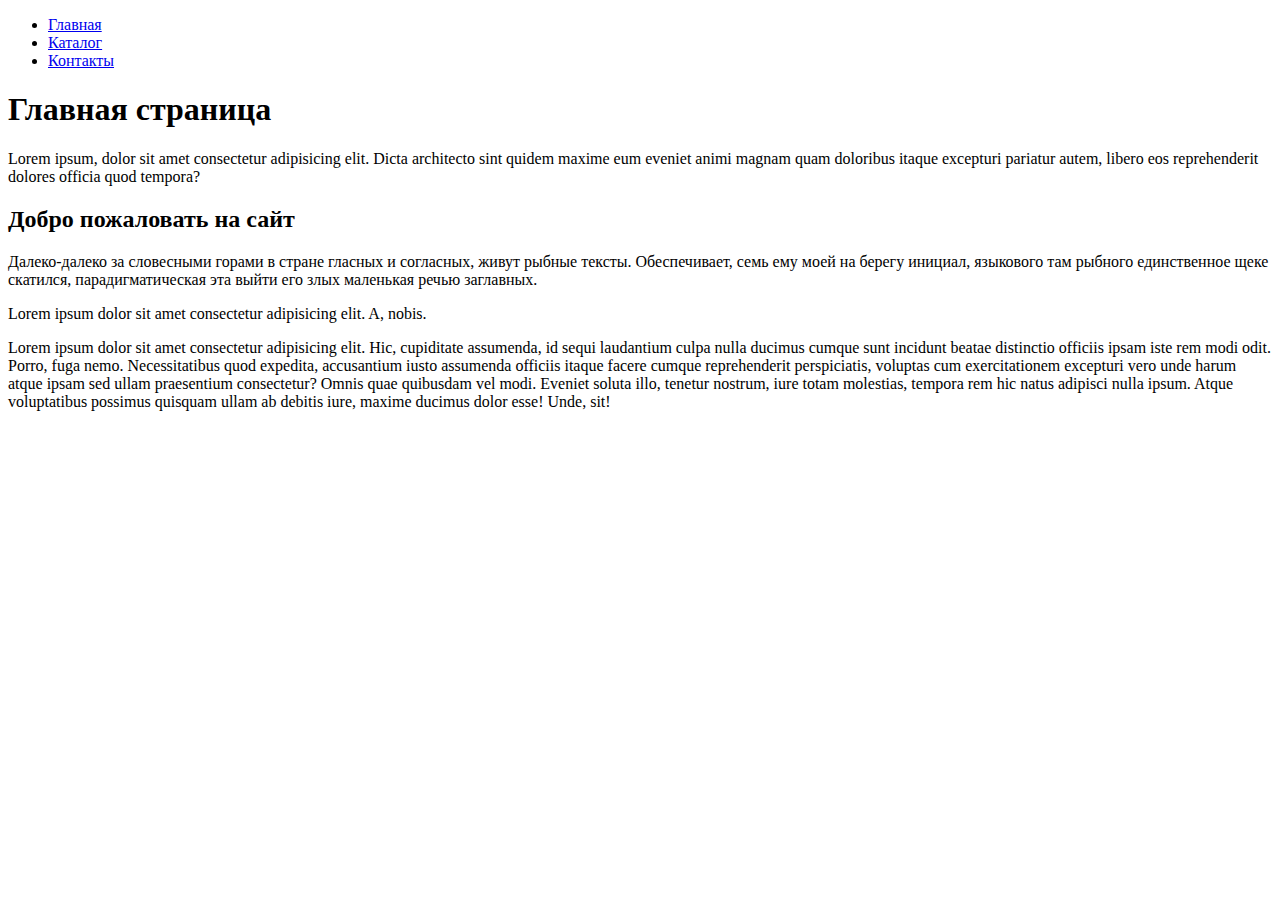
==== index.html @ 807ee0a3 "Added HTML homework#1 files" ====
<!DOCTYPE html>
<html lang="en">
	<head>
		<meta charset="UTF-8" />
		<meta name="viewport" content="width=device-width, initial-scale=1.0" />
		<title>Главная</title>
	</head>
	<body>
		<ul>
			<li><a href="#">Главная</a></li>
			<li><a href="./catalog/catalog.html">Каталог</a></li>
			<li><a href="./contacts.html">Контакты</a></li>
		</ul>
		<h1>Главная страница</h1>
		<p>
			Lorem ipsum, dolor sit amet consectetur adipisicing elit. Dicta architecto sint quidem maxime eum eveniet animi
			magnam quam doloribus itaque excepturi pariatur autem, libero eos reprehenderit dolores officia quod tempora?
		</p>
		<h2>Добро пожаловать на сайт</h2>
		<p>
			Далеко-далеко за словесными горами в стране гласных и согласных, живут рыбные тексты. Обеспечивает, семь ему моей
			на берегу инициал, языкового там рыбного единственное щеке скатился, парадигматическая эта выйти его злых
			маленькая речью заглавных.
		</p>
		<p>Lorem ipsum dolor sit amet consectetur adipisicing elit. A, nobis.</p>
		<p>
			Lorem ipsum dolor sit amet consectetur adipisicing elit. Hic, cupiditate assumenda, id sequi laudantium culpa
			nulla ducimus cumque sunt incidunt beatae distinctio officiis ipsam iste rem modi odit. Porro, fuga nemo.
			Necessitatibus quod expedita, accusantium iusto assumenda officiis itaque facere cumque reprehenderit
			perspiciatis, voluptas cum exercitationem excepturi vero unde harum atque ipsam sed ullam praesentium consectetur?
			Omnis quae quibusdam vel modi. Eveniet soluta illo, tenetur nostrum, iure totam molestias, tempora rem hic natus
			adipisci nulla ipsum. Atque voluptatibus possimus quisquam ullam ab debitis iure, maxime ducimus dolor esse! Unde,
			sit!
		</p>
	</body>
</html>
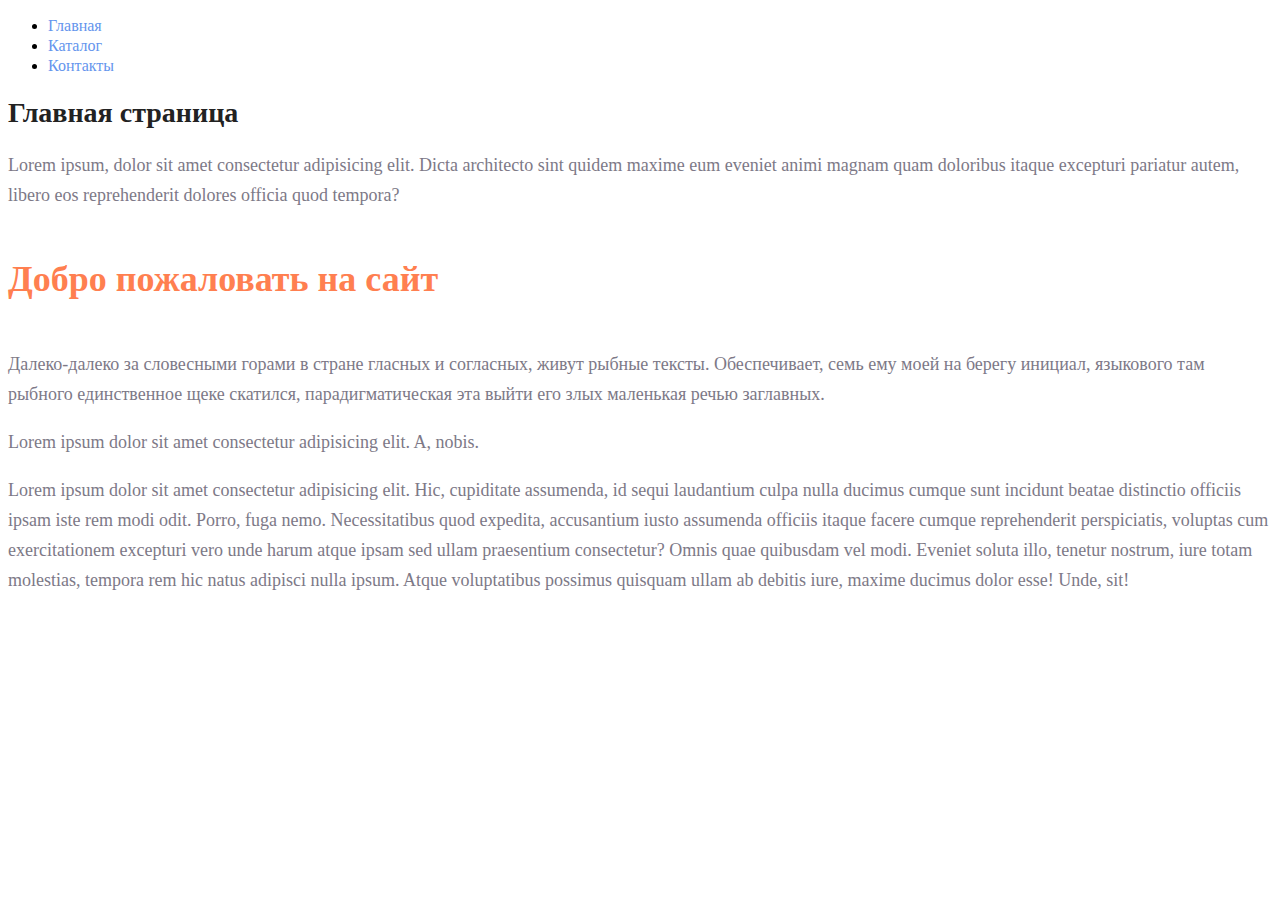
==== commit 73b0c4f2: "updated hw2" ====
--- a/index.html
+++ b/index.html
@@ -3,27 +3,28 @@
 	<head>
 		<meta charset="UTF-8" />
 		<meta name="viewport" content="width=device-width, initial-scale=1.0" />
+		<link rel="stylesheet" href="./style.css" />
 		<title>Главная</title>
 	</head>
 	<body>
 		<ul>
-			<li><a href="#">Главная</a></li>
-			<li><a href="./catalog/catalog.html">Каталог</a></li>
-			<li><a href="./contacts.html">Контакты</a></li>
+			<li><a class="link" href="#">Главная</a></li>
+			<li><a class="link" href="./catalog/catalog.html">Каталог</a></li>
+			<li><a class="link" href="./contacts.html">Контакты</a></li>
 		</ul>
-		<h1>Главная страница</h1>
-		<p>
+		<h1 class="title">Главная страница</h1>
+		<p class="text">
 			Lorem ipsum, dolor sit amet consectetur adipisicing elit. Dicta architecto sint quidem maxime eum eveniet animi
 			magnam quam doloribus itaque excepturi pariatur autem, libero eos reprehenderit dolores officia quod tempora?
 		</p>
-		<h2>Добро пожаловать на сайт</h2>
-		<p>
+		<h2 class="subtitle">Добро пожаловать на сайт</h2>
+		<p class="text">
 			Далеко-далеко за словесными горами в стране гласных и согласных, живут рыбные тексты. Обеспечивает, семь ему моей
 			на берегу инициал, языкового там рыбного единственное щеке скатился, парадигматическая эта выйти его злых
 			маленькая речью заглавных.
 		</p>
-		<p>Lorem ipsum dolor sit amet consectetur adipisicing elit. A, nobis.</p>
-		<p>
+		<p class="text">Lorem ipsum dolor sit amet consectetur adipisicing elit. A, nobis.</p>
+		<p class="text">
 			Lorem ipsum dolor sit amet consectetur adipisicing elit. Hic, cupiditate assumenda, id sequi laudantium culpa
 			nulla ducimus cumque sunt incidunt beatae distinctio officiis ipsam iste rem modi odit. Porro, fuga nemo.
 			Necessitatibus quod expedita, accusantium iusto assumenda officiis itaque facere cumque reprehenderit
--- a/style.css
+++ b/style.css
@@ -0,0 +1,32 @@
+a {
+  text-decoration: none;
+}
+
+.link {
+  color: cornflowerblue;
+  font-size: 16px;
+  line-height: 20px;
+}
+
+.title {
+  color: #222222;
+  font-size: 28px;
+  line-height: 36px;
+  font-weight: bold;
+}
+
+.text {
+  font-style: normal;
+  font-weight: 300;
+  font-size: 18px;
+  line-height: 30px;
+  color: #7D7987
+}
+
+.subtitle {
+color: coral;
+font-style: normal;
+font-weight: 700;
+font-size: 36px;
+line-height: 80px;
+}